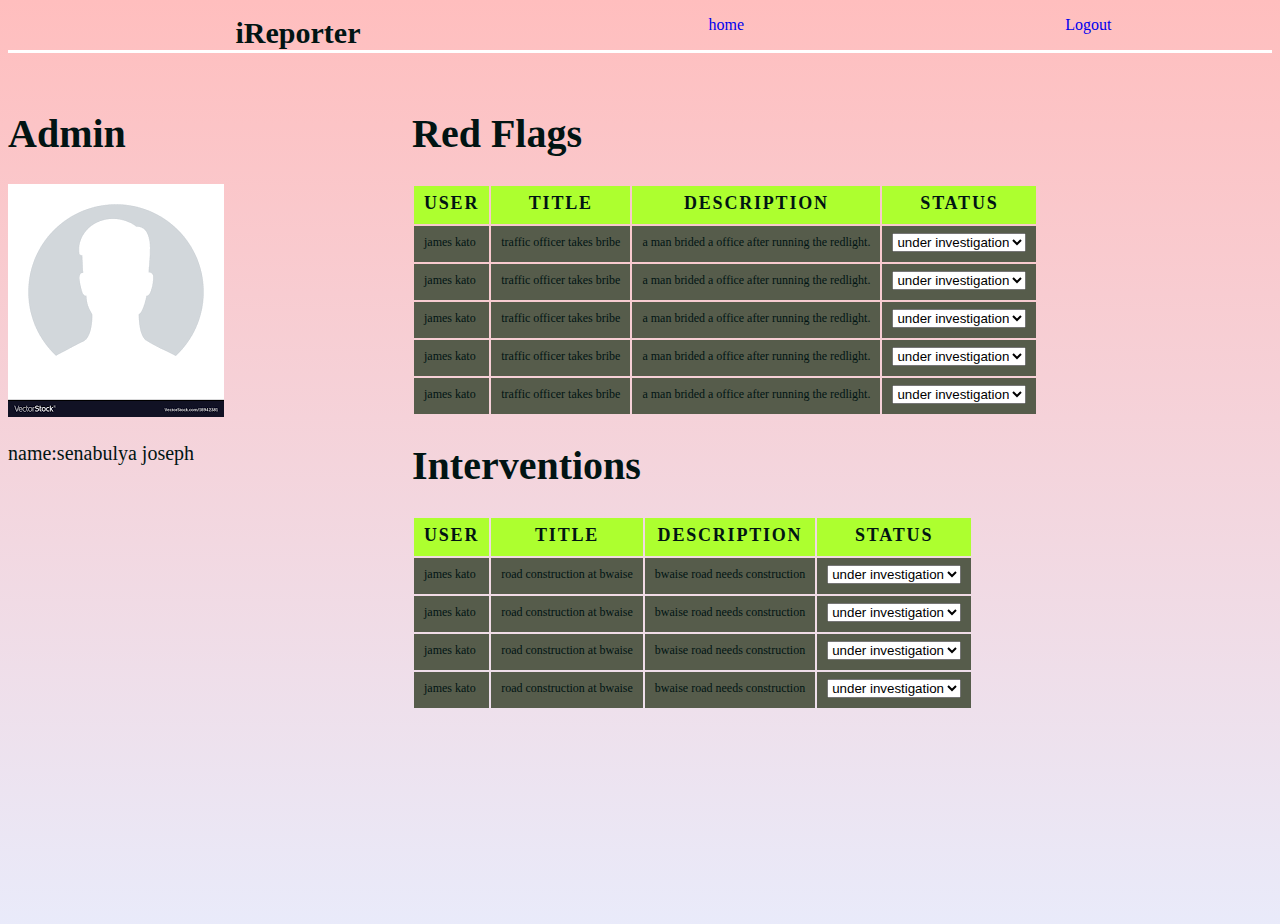
==== templates/admin.html @ 0964605c "[Finishes #163649827] add user sinup" ====
<!DOCTYPE html>
<html lang="en">
<head>
    <meta charset="UTF-8">
    <meta name="viewport" content="width=device-width, initial-scale=1.0">
    <meta http-equiv="X-UA-Compatible" content="ie=edge">
    <link rel="stylesheet" href="../css/style.css">
    <title>iReporter|Admin</title>
</head>
<body>
    <nav class="nav_links">
        <ul class="links">
            <li><span class="logo">iReporter</span></li>
            <li><a href="#">home</a></li>
            <li><a href="adminLogin.html">Logout</a></li>
        </ul>
    </nav>
    <div class="profile_card">
        <div id="profilea">
            <h1>Admin</h1>
            <img src="../imgs/download.png">
            <p>name:senabulya joseph</p>
        </div>
        <div>
            <table class="admin_table1">
            <h1>Red Flags</h1>
            <tr>
                <th>User</th>
                <th>title</th>
                <th>description</th>
                <th>status</th>
            </tr>
            <tr>
                <td>james kato</td>
                <td>traffic officer takes bribe</td>
                <td>a man brided a office after running the redlight.</td>
                <td class="dropdown">
                    <select>
                        <option>under investigation</option>
                        <option>resolved</option>
                        <option>rejected</option>
                    </select>
                </td>
            </tr>
            <tr>
                <td>james kato</td>
                <td>traffic officer takes bribe</td>
                <td>a man brided a office after running the redlight.</td>
                <td class="dropdown">
                    <select>
                        <option>under investigation</option>
                        <option>resolved</option>
                        <option>rejected</option>
                    </select>
                </td>
            </tr>
            <tr>
                <td>james kato</td>
                <td>traffic officer takes bribe</td>
                <td>a man brided a office after running the redlight.</td>
                <td class="dropdown">
                    <select>
                        <option>under investigation</option>
                        <option>resolved</option>
                        <option>rejected</option>
                    </select>
                </td>
            </tr>
            <tr>
                <td>james kato</td>
                <td>traffic officer takes bribe</td>
                <td>a man brided a office after running the redlight.</td>
                <td class="dropdown">
                    <select>
                        <option>under investigation</option>
                        <option>resolved</option>
                        <option>rejected</option>
                    </select>
                </td>
            </tr>
            <tr>
                <td>james kato</td>
                <td>traffic officer takes bribe</td>
                <td>a man brided a office after running the redlight.</td>
                <td class="dropdown">
                    <select>
                        <option>under investigation</option>
                        <option>resolved</option>
                        <option>rejected</option>
                    </select>
                </td>
            </tr>
            </table>
        </div>
        <div>
            <table class="admin_table2">
            <h1>Interventions</h1>
            <tr>
                <th>User</th>
                <th>title</th>
                <th>description</th>
                <th>status</th>
            </tr>
            <tr>
                <td>james kato</td>
                <td>road construction at bwaise</td>
                <td>bwaise road needs construction</td>
                <td class="dropdown">
                    <select>
                        <option>under investigation</option>
                        <option>resolved</option>
                        <option>rejected</option>
                    </select>
                </td>
            </tr>
            <tr>
                <td>james kato</td>
                <td>road construction at bwaise</td>
                <td>bwaise road needs construction</td>
                <td class="dropdown">
                    <select>
                        <option>under investigation</option>
                        <option>resolved</option>
                        <option>rejected</option>
                    </select>
                </td>
            </tr>
            <tr>
                <td>james kato</td>
                <td>road construction at bwaise</td>
                <td>bwaise road needs construction</td>
                <td class="dropdown">
                    <select>
                        <option>under investigation</option>
                        <option>resolved</option>
                        <option>rejected</option>
                    </select>
                </td>
            </tr>
            <tr>
                <td>james kato</td>
                <td>road construction at bwaise</td>
                <td>bwaise road needs construction</td>
                <td class="dropdown">
                    <select>
                        <option>under investigation</option>
                        <option>resolved</option>
                        <option>rejected</option>
                    </select>
                </td>
            </tr>
            </table>
        </div>
    </div>   
</body>
</html>
---- css/style.css ----
body{
    height: 100vh;
    background-size: cover;
    color:rgb(1, 20, 19);
    background: linear-gradient(rgba(255, 0, 0, 0.253), #9198e533);
}


input[type=text],input[type=email], input[type=password] {
    width: 100%;
    padding: 15px;
    margin: 5px 0 22px 0;
    display: inline-block;
    border: none;
    background: #f1f1f1;
}

input[type=text]:focus, input[type=password]:focus {
    background-color: #ddd;
    outline: none;
}

hr {
    border: 1px solid #f1f1f1;
    margin-bottom: 25px;
}

/* Set a style for all buttons */
button {
    background-color: #4CAF50;
    color: white;
    padding: 14px 20px;
    margin: 8px 0;
    border: none;
    cursor: pointer;
    width: 100%;
    opacity: 0.9;
}

button:hover {
    opacity:1;
}

/* Extra styles for the cancel button */
.cancelbtn {
    padding: 14px 20px;
    background-color: #f44336;
}

/* Float cancel and signup buttons and add an equal width */
.cancelbtn, .signupbtn {
  float: left;
  width: 50%;
}

/* Add padding to container elements */
.container_signup {
    display:block;
    margin:0 auto;
    padding: 16px;
    width:50%;
    
}

/* Clear floats */
.clearfix::after {
    content: "";
    clear: both;
    display: table;
} 

.links{
    display:grid;
    grid-template-columns: 500px auto auto ;
    text-align:center;
    border-bottom: #fff solid;
    margin-bottom:0px;
}
a{
    text-decoration: none;
}

ul{
    list-style: none;
}
.logo{
    font-size: 30px;
    font-weight: bold;

}
.showcase{
    align-content: center;
    text-align: center;
    margin-top:100px;
}
.showcase h1{
    font-size: 30px;
}
header a:hover{
    color:greenyellow;
    font-weight:bold;
    
}
.cards{
    display:grid;
    grid-template-columns: 350px 350px;
    width:50%;
    margin:0 auto;
    grid-column-gap: 10px;
}

.card_1, .card_2{
    width:100%;
    padding:16px;
    text-align: center;
}
.modal_container{
    width:90%;
    margin:0 auto;
    position: relative;
}
.modal{
    
    position: fixed;
    display:none;
    background: #f44336dc;
    z-index: 1; /* Sit on top */
    margin-top:5%;
    left: 0;
    top: 0;
    width: 70%; /* Full width */
    height: 80%; /* Full height */
    overflow: auto; /* Enable scroll if needed */ 
    margin-left: 15%;
    
    
}
.close {
    color: #aaaaaa;
    float: right;
    font-size: 28px;
    font-weight: bold;
    color: blue;
    cursor: pointer;
}
.close:hover{
    color:#fff;
}
.closei {
    color: #aaaaaa;
    float: right;
    font-size: 28px;
    font-weight: bold;
    color: blue;
    cursor: pointer;
}
.closei:hover{
    color:#fff;
}
.profile_card{
    display:grid;
    grid-template-columns: 2fr 5fr;
    font-size: 20px;
    grid-column-gap: 60px;
    margin:0 auto;
    margin-top:30px;
}
#profile_info div{
    display:none;
}
#profile_info div:target{
    display:block;
}
.hide ,.delete{
    float:left;
    width:50%;
}
.hide{
    background-color: blue;
}
.delete{
    background-color: red;
}
#profile p{
    font-size: 11px;
}
#profile_info h1{
    font-size: 20px;
}
table{
    clear:both;
    
}
th,td{
    padding: 7px 10px 10px 10px;
    font-size: 12px;
}
th{
    text-transform: uppercase;
    letter-spacing: 0.1em;
    font-size:90%;
    background:greenyellow;
}
td{
    background-color: rgb(86, 92, 75);
}
.admin_card{
    display:grid;
    grid-template-columns: auto auto auto;

}
#profilea{
    grid-row:1/3;
}
.admin_table1, .admin_table2 h1{
    font-size:20px;
}
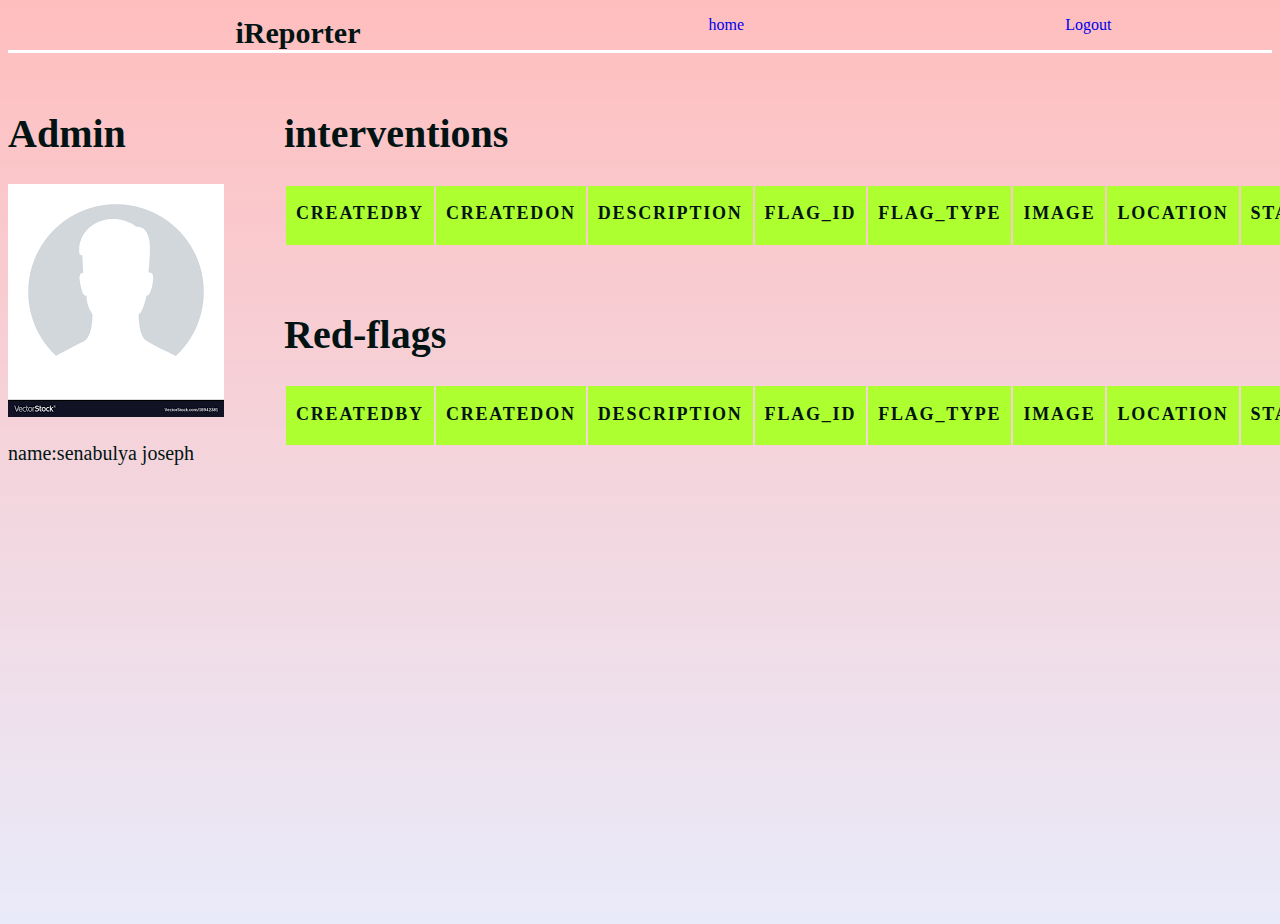
==== commit d53bb63c: "[Finishes #163782136] add get all red-flags" ====
--- a/templates/admin.html
+++ b/templates/admin.html
@@ -6,6 +6,7 @@
     <meta http-equiv="X-UA-Compatible" content="ie=edge">
     <link rel="stylesheet" href="../css/style.css">
     <title>iReporter|Admin</title>
+    <script src="../js/admin.js"></script>
 </head>
 <body>
     <nav class="nav_links">
@@ -21,134 +22,42 @@
             <img src="../imgs/download.png">
             <p>name:senabulya joseph</p>
         </div>
-        <div>
-            <table class="admin_table1">
-            <h1>Red Flags</h1>
+        <div id ="admininterv">
+            <table class="admin_table1" >
+            <h1>interventions</h1>
             <tr>
-                <th>User</th>
-                <th>title</th>
+                <th>createdby</th>
+                <th>createdon</th>
                 <th>description</th>
+                <th>flag_id</th>
+                <th>flag_type</th>
+                <th>image</th>
+                <th>location</th>
                 <th>status</th>
+                <th>video</th>
+                <th>update status</th>
             </tr>
-            <tr>
-                <td>james kato</td>
-                <td>traffic officer takes bribe</td>
-                <td>a man brided a office after running the redlight.</td>
-                <td class="dropdown">
-                    <select>
-                        <option>under investigation</option>
-                        <option>resolved</option>
-                        <option>rejected</option>
-                    </select>
-                </td>
-            </tr>
-            <tr>
-                <td>james kato</td>
-                <td>traffic officer takes bribe</td>
-                <td>a man brided a office after running the redlight.</td>
-                <td class="dropdown">
-                    <select>
-                        <option>under investigation</option>
-                        <option>resolved</option>
-                        <option>rejected</option>
-                    </select>
-                </td>
-            </tr>
-            <tr>
-                <td>james kato</td>
-                <td>traffic officer takes bribe</td>
-                <td>a man brided a office after running the redlight.</td>
-                <td class="dropdown">
-                    <select>
-                        <option>under investigation</option>
-                        <option>resolved</option>
-                        <option>rejected</option>
-                    </select>
-                </td>
-            </tr>
-            <tr>
-                <td>james kato</td>
-                <td>traffic officer takes bribe</td>
-                <td>a man brided a office after running the redlight.</td>
-                <td class="dropdown">
-                    <select>
-                        <option>under investigation</option>
-                        <option>resolved</option>
-                        <option>rejected</option>
-                    </select>
-                </td>
-            </tr>
-            <tr>
-                <td>james kato</td>
-                <td>traffic officer takes bribe</td>
-                <td>a man brided a office after running the redlight.</td>
-                <td class="dropdown">
-                    <select>
-                        <option>under investigation</option>
-                        <option>resolved</option>
-                        <option>rejected</option>
-                    </select>
-                </td>
-            </tr>
+            <tbody id="interventions_Data"></tbody>
+            
+           
             </table>
         </div>
-        <div>
+        <div id = "adminflags">
             <table class="admin_table2">
-            <h1>Interventions</h1>
+            <h1>Red-flags</h1>
             <tr>
-                <th>User</th>
-                <th>title</th>
+                <th>createdby</th>
+                <th>createdon</th>
                 <th>description</th>
+                <th>flag_id</th>
+                <th>flag_type</th>
+                <th>image</th>
+                <th>location</th>
                 <th>status</th>
+                <th>video</th>
+                <th>update status</th>
             </tr>
-            <tr>
-                <td>james kato</td>
-                <td>road construction at bwaise</td>
-                <td>bwaise road needs construction</td>
-                <td class="dropdown">
-                    <select>
-                        <option>under investigation</option>
-                        <option>resolved</option>
-                        <option>rejected</option>
-                    </select>
-                </td>
-            </tr>
-            <tr>
-                <td>james kato</td>
-                <td>road construction at bwaise</td>
-                <td>bwaise road needs construction</td>
-                <td class="dropdown">
-                    <select>
-                        <option>under investigation</option>
-                        <option>resolved</option>
-                        <option>rejected</option>
-                    </select>
-                </td>
-            </tr>
-            <tr>
-                <td>james kato</td>
-                <td>road construction at bwaise</td>
-                <td>bwaise road needs construction</td>
-                <td class="dropdown">
-                    <select>
-                        <option>under investigation</option>
-                        <option>resolved</option>
-                        <option>rejected</option>
-                    </select>
-                </td>
-            </tr>
-            <tr>
-                <td>james kato</td>
-                <td>road construction at bwaise</td>
-                <td>bwaise road needs construction</td>
-                <td class="dropdown">
-                    <select>
-                        <option>under investigation</option>
-                        <option>resolved</option>
-                        <option>rejected</option>
-                    </select>
-                </td>
-            </tr>
+            <tbody id = "flags_Data"></tbody>
             </table>
         </div>
     </div>   
--- a/css/style.css
+++ b/css/style.css
@@ -8,7 +8,7 @@
 
 
 input[type=text],input[type=email], input[type=password] {
-    width: 100%;
+    width: 95%;
     padding: 15px;
     margin: 5px 0 22px 0;
     display: inline-block;
@@ -115,26 +115,49 @@
     padding:16px;
     text-align: center;
 }
+.modal-content{
+    width:50%;
+    margin: 5% auto 15% auto;
+    border: 1px solid #888;
+    background: grey;
+}
 .modal_container{
-    width:90%;
-    margin:0 auto;
-    position: relative;
+    padding: 16px;
+
+
 }
 .modal{
     
     position: fixed;
     display:none;
-    background: #f44336dc;
-    z-index: 1; /* Sit on top */
-    margin-top:5%;
+    background-color: #white;
+    opacity: 0.97;
+    z-index: 1; 
     left: 0;
     top: 0;
-    width: 70%; /* Full width */
-    height: 80%; /* Full height */
-    overflow: auto; /* Enable scroll if needed */ 
-    margin-left: 15%;
-    
-    
+    width: 100%; 
+    height: 100%; 
+    overflow: auto; 
+    padding-top: 30px;
+    
+    
+}
+
+
+
+.updmodal{
+    position: fixed;
+    display:none;
+    background:grey;
+    z-index: 1; 
+    margin-top:10%;
+    left: 0;
+    top: 0;
+    width: 50%; 
+    height: 50%; 
+    overflow: auto; 
+    margin-left: 30%;
+
 }
 .close {
     color: #aaaaaa;
@@ -147,7 +170,7 @@
 .close:hover{
     color:#fff;
 }
-.closei {
+.closei,.viewI,.closedes,.closeloc {
     color: #aaaaaa;
     float: right;
     font-size: 28px;
@@ -155,7 +178,7 @@
     color: blue;
     cursor: pointer;
 }
-.closei:hover{
+.closei:hover,{
     color:#fff;
 }
 .profile_card{
@@ -166,15 +189,24 @@
     margin:0 auto;
     margin-top:30px;
 }
-#profile_info div{
+#profile_info li{
     display:none;
 }
-#profile_info div:target{
+#profile_info li:target{
     display:block;
 }
-.hide ,.delete{
+.hide ,.delete,.updt,.update{
     float:left;
-    width:50%;
+    width:25%;
+}
+.updt{
+    background-color: green;
+}
+.update{
+    background-color: orange;
+}
+.flags{
+    background-color: black;
 }
 .hide{
     background-color: blue;
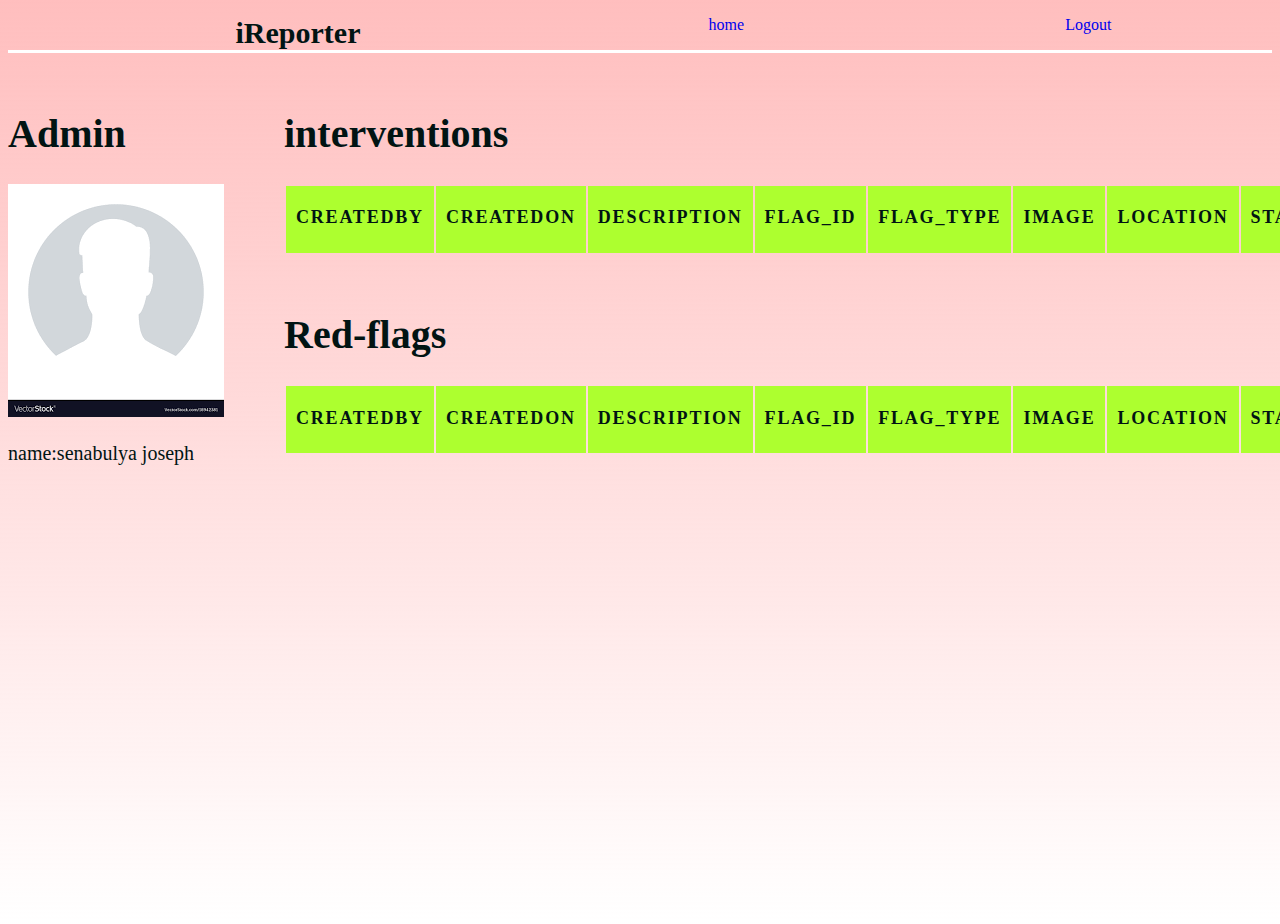
==== commit 796beb5d: "[Finishes #163782261] add admin dashboard update status of records" ====
--- a/templates/admin.html
+++ b/templates/admin.html
@@ -60,6 +60,19 @@
             <tbody id = "flags_Data"></tbody>
             </table>
         </div>
-    </div>   
+    </div> 
+    <form id="newstatus" class = 'updmodal'>
+        <div class = "modal_container">
+            <span class="closest">&times;</span>
+            <label for="newstatus"><b>select a status</b></label>
+            <select name="status" id="status">
+                <option value="none">none</option>
+                <option value="under investigation">under investigation</option>
+                <option value="resolved">resolved</option>
+                <option value="rejected">rejected</option>
+            </select>
+            <button type ="submit">update</button>
+        </div>
+    </form>  
 </body>
 </html>--- a/css/style.css
+++ b/css/style.css
@@ -3,7 +3,7 @@
     height: 100vh;
     background-size: cover;
     color:rgb(1, 20, 19);
-    background: linear-gradient(rgba(255, 0, 0, 0.253), #9198e533);
+    background: linear-gradient(rgba(255, 0, 0, 0.253), #ffffff);
 }
 
 
@@ -222,11 +222,14 @@
 }
 table{
     clear:both;
+    width:100%;
     
 }
 th,td{
     padding: 7px 10px 10px 10px;
     font-size: 12px;
+    width:10px;
+    height:50px;
 }
 th{
     text-transform: uppercase;
@@ -247,4 +250,5 @@
 }
 .admin_table1, .admin_table2 h1{
     font-size:20px;
-}
+
+}
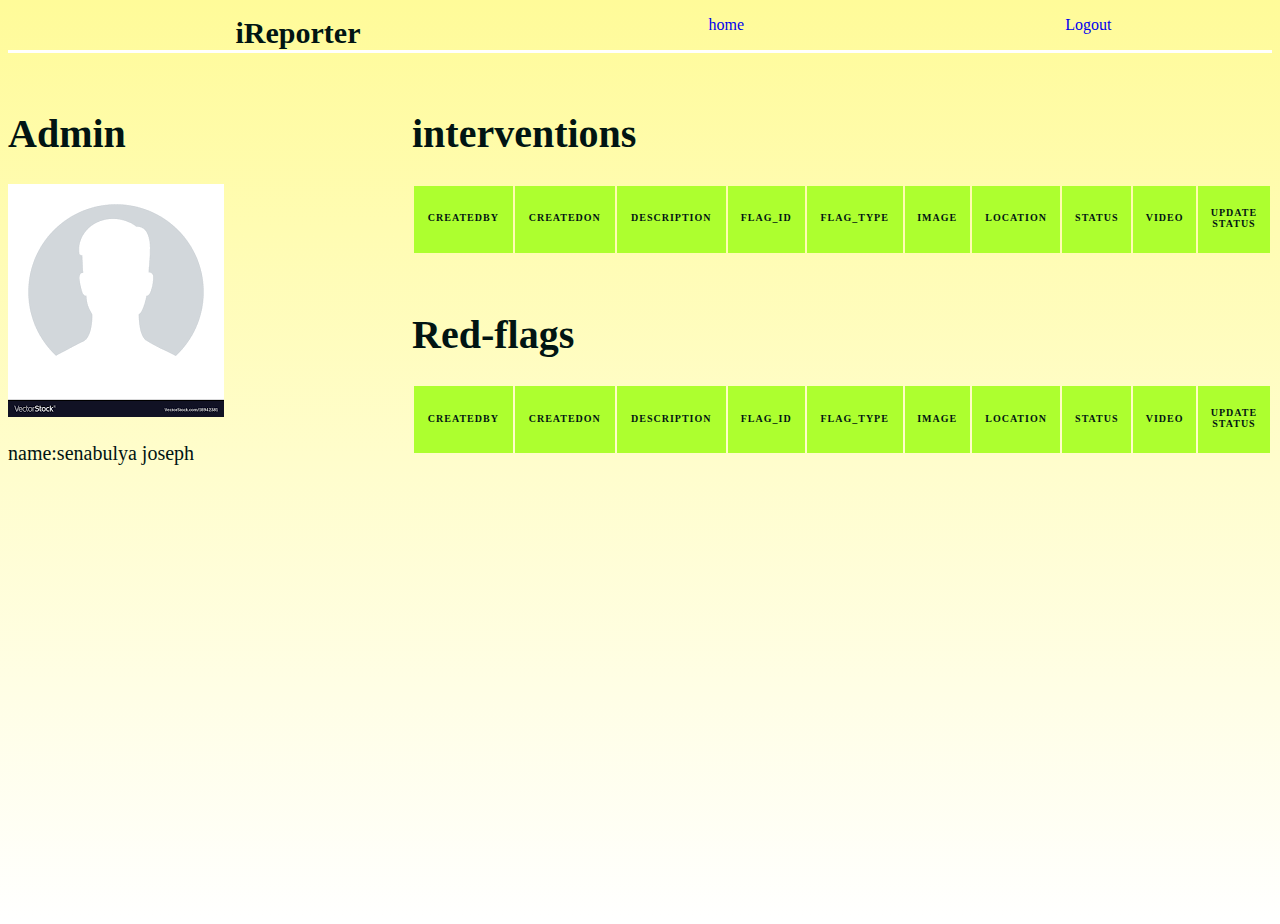
==== commit 034e6f0f: "add heroku link" ====
--- a/templates/admin.html
+++ b/templates/admin.html
@@ -63,10 +63,9 @@
     </div> 
     <form id="newstatus" class = 'updmodal'>
         <div class = "modal_container">
-            <span class="closest">&times;</span>
+            <span class="closestatus">&times;</span>
             <label for="newstatus"><b>select a status</b></label>
-            <select name="status" id="status">
-                <option value="none">none</option>
+            <select name="status" id="status" >
                 <option value="under investigation">under investigation</option>
                 <option value="resolved">resolved</option>
                 <option value="rejected">rejected</option>
--- a/css/style.css
+++ b/css/style.css
@@ -3,11 +3,11 @@
     height: 100vh;
     background-size: cover;
     color:rgb(1, 20, 19);
-    background: linear-gradient(rgba(255, 0, 0, 0.253), #ffffff);
-}
-
-
-input[type=text],input[type=email], input[type=password] {
+    background: linear-gradient(rgba(255, 245, 0, 0.4), #ffffff);
+}
+
+
+input[type=text],input[type=email], input[type=password], select{
     width: 95%;
     padding: 15px;
     margin: 5px 0 22px 0;
@@ -117,9 +117,10 @@
 }
 .modal-content{
     width:50%;
-    margin: 5% auto 15% auto;
+    margin: 0 auto 15% auto;
     border: 1px solid #888;
     background: grey;
+    height: 90%;
 }
 .modal_container{
     padding: 16px;
@@ -136,8 +137,7 @@
     left: 0;
     top: 0;
     width: 100%; 
-    height: 100%; 
-    overflow: auto; 
+    height: 100%;  
     padding-top: 30px;
     
     
@@ -154,8 +154,7 @@
     left: 0;
     top: 0;
     width: 50%; 
-    height: 50%; 
-    overflow: auto; 
+    height: 65%; 
     margin-left: 30%;
 
 }
@@ -170,7 +169,7 @@
 .close:hover{
     color:#fff;
 }
-.closei,.viewI,.closedes,.closeloc {
+.closei,.viewI,.closedes,.closeloc,.closestatus {
     color: #aaaaaa;
     float: right;
     font-size: 28px;
@@ -195,9 +194,9 @@
 #profile_info li:target{
     display:block;
 }
-.hide ,.delete,.updt,.update{
+.hide ,.delete,.updt,.update,.upload{
     float:left;
-    width:25%;
+    width:20%;
 }
 .updt{
     background-color: green;
@@ -208,7 +207,7 @@
 .flags{
     background-color: black;
 }
-.hide{
+.hide,.upload{
     background-color: blue;
 }
 .delete{
@@ -234,7 +233,7 @@
 th{
     text-transform: uppercase;
     letter-spacing: 0.1em;
-    font-size:90%;
+    font-size:50%;
     background:greenyellow;
 }
 td{
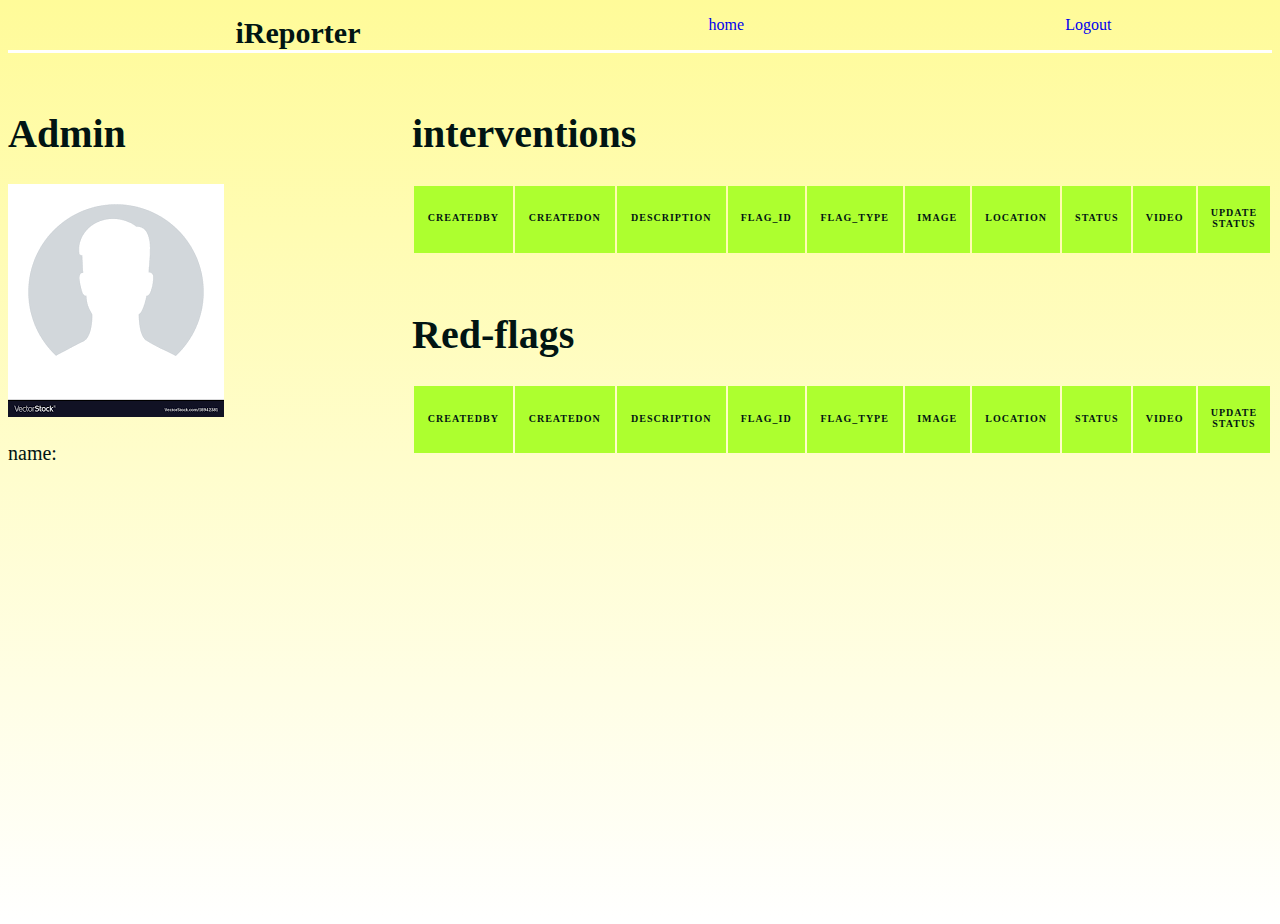
==== commit 8086c97c: "host on gh-pages" ====
--- a/templates/admin.html
+++ b/templates/admin.html
@@ -13,14 +13,14 @@
         <ul class="links">
             <li><span class="logo">iReporter</span></li>
             <li><a href="#">home</a></li>
-            <li><a href="adminLogin.html">Logout</a></li>
+            <li><a href="userLogin.html">Logout</a></li>
         </ul>
     </nav>
     <div class="profile_card">
         <div id="profilea">
             <h1>Admin</h1>
             <img src="../imgs/download.png">
-            <p>name:senabulya joseph</p>
+            <p>name:<span id="admin"></span></p>
         </div>
         <div id ="admininterv">
             <table class="admin_table1" >
